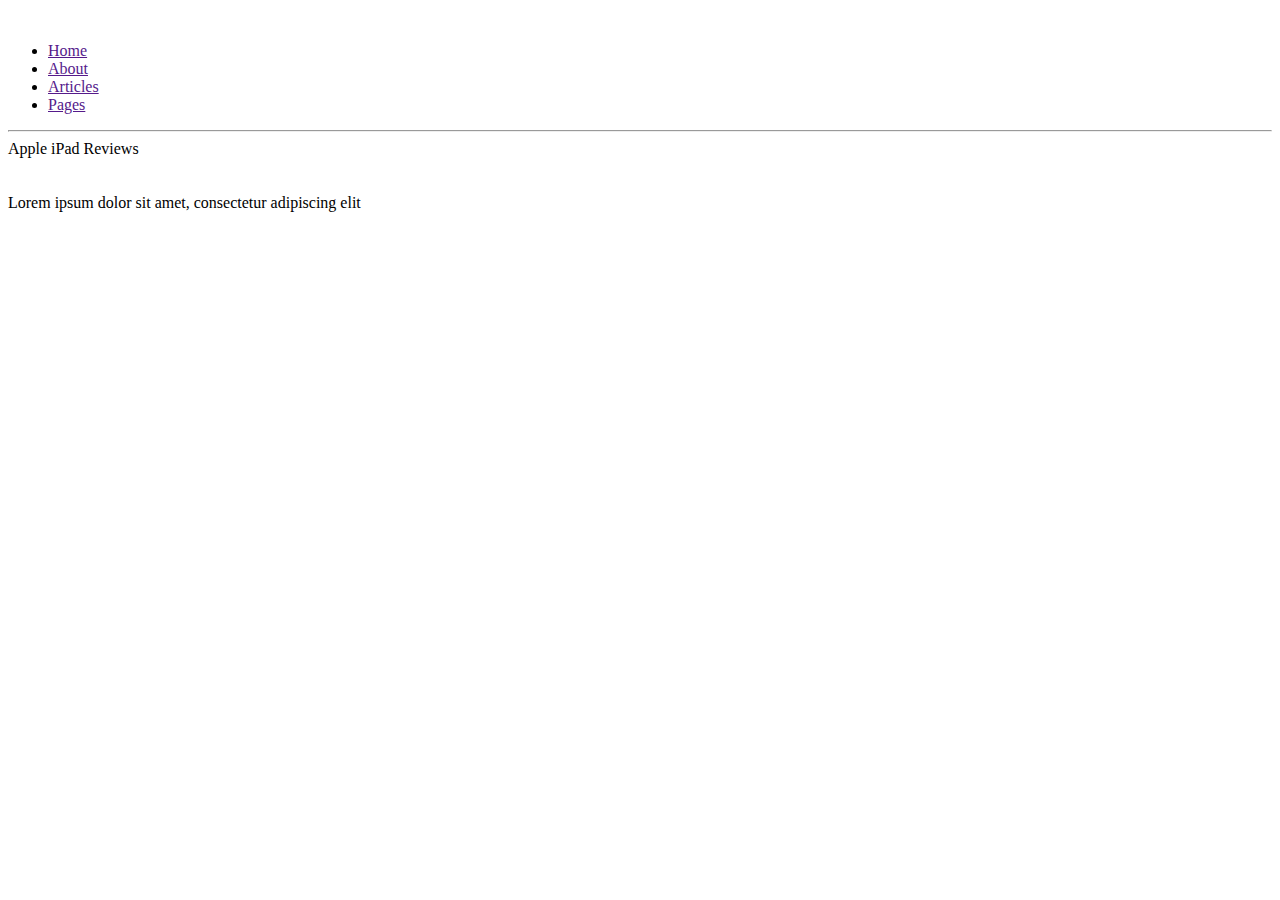
==== main.html @ 792b78f4 "Initial commit" ====
<!DOCTYPE html>
<html lang="en">
<head>
    <meta charset="UTF-8">
    <title>MetroBlog</title>
    <link rel="stylesheet" href="./css/main.css">
</head>
<body>
    <section id="header">
        <img src="./images/logo.png" alt="" id="logo-image">
        <ul id="header-nav">
            <li class="header-nav-element"><a href="">Home</a></li>
            <li class="header-nav-element"><a href="">About</a></li>
            <li class="header-nav-element"><a href="">Articles</a></li>
            <li class="header-nav-element"><a href="">Pages</a></li>
        </ul>

    </section>
    <hr>

    <section id="body">
        <section id="banner">
            <section id="banner-text">
                Apple iPad Reviews
            </section>
            <img src="./images/banner.png" alt="" id="banner-img">
        </section>
        <section id="featured-post">
            <img src="./images/feature.png" alt="" id="feauture-img">
            <section class="post-content">
                <section class="post-header">
                    Lorem ipsum dolor sit amet, consectetur adipiscing elit
                </section>
                <section class="post-text">
                </section>
            </section>
        </section>
    </section>
</body>
</html>
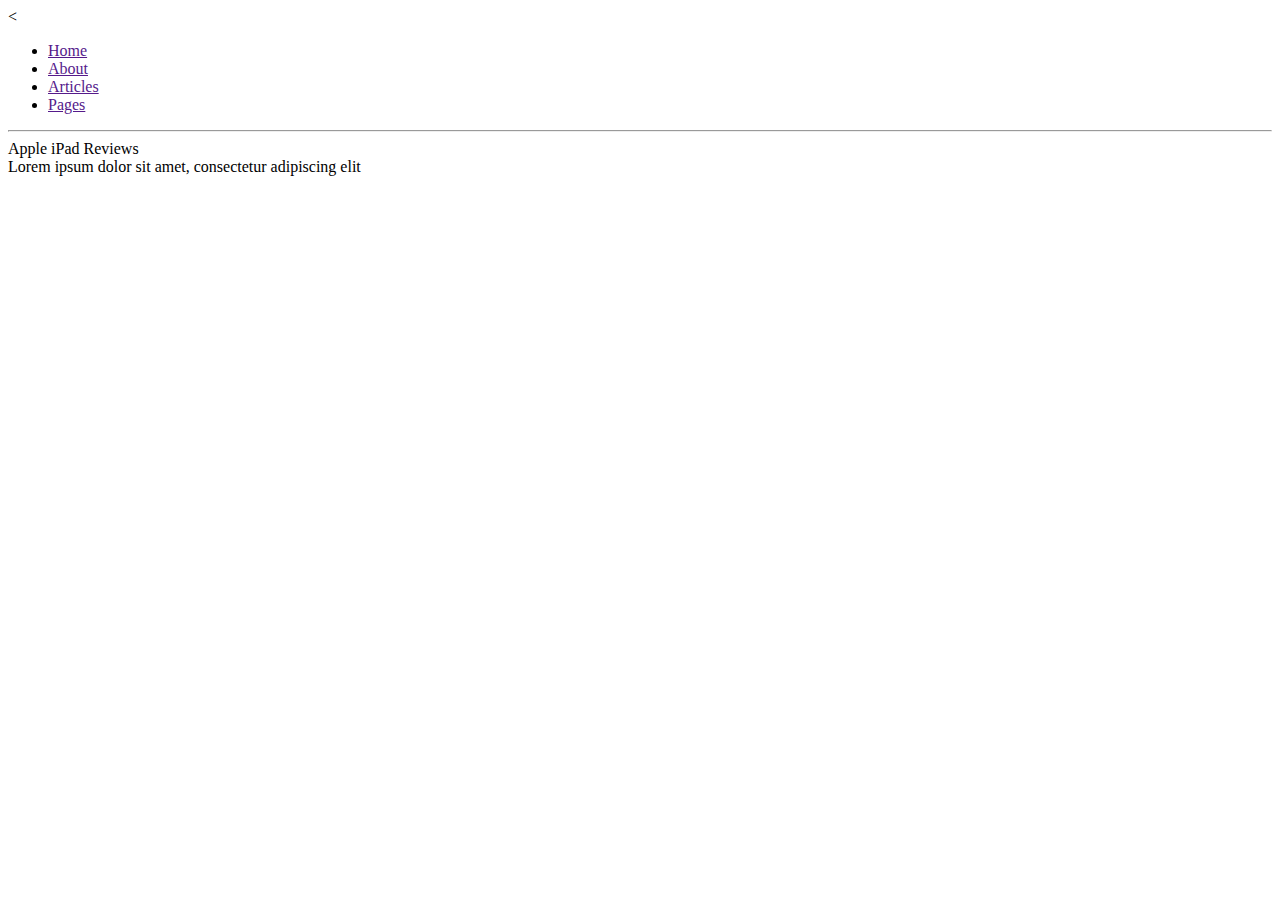
==== commit d1fcf1fa: "asd" ====
--- a/main.html
+++ b/main.html
@@ -3,11 +3,11 @@
 <head>
     <meta charset="UTF-8">
     <title>MetroBlog</title>
-    <link rel="stylesheet" href="./css/main.css">
+    <link rel="stylesheet" href="./css/index.css">
 </head>
 <body>
     <section id="header">
-        <img src="./images/logo.png" alt="" id="logo-image">
+        <
         <ul id="header-nav">
             <li class="header-nav-element"><a href="">Home</a></li>
             <li class="header-nav-element"><a href="">About</a></li>
@@ -23,10 +23,8 @@
             <section id="banner-text">
                 Apple iPad Reviews
             </section>
-            <img src="./images/banner.png" alt="" id="banner-img">
         </section>
         <section id="featured-post">
-            <img src="./images/feature.png" alt="" id="feauture-img">
             <section class="post-content">
                 <section class="post-header">
                     Lorem ipsum dolor sit amet, consectetur adipiscing elit
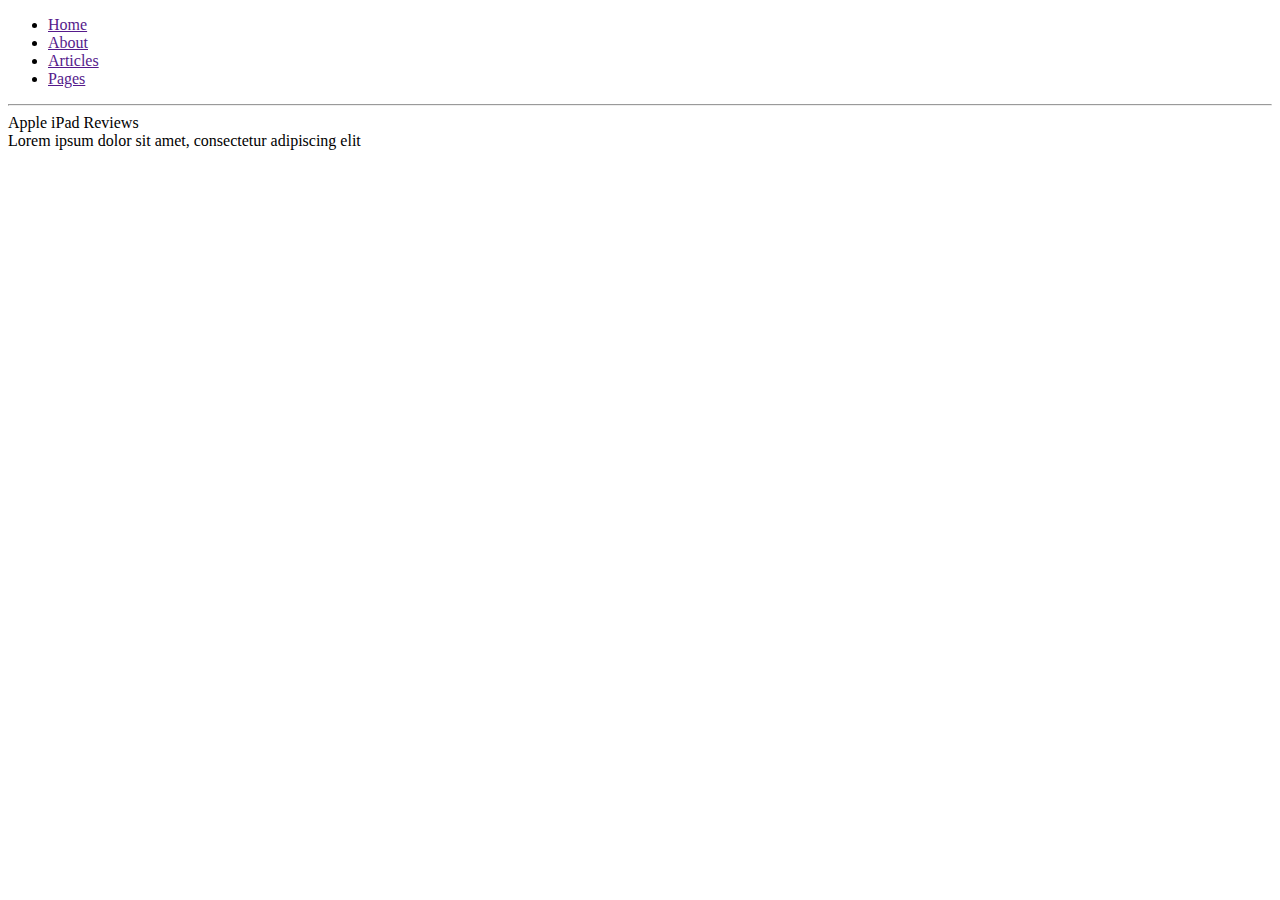
==== commit cceeaadb: "asd" ====
--- a/main.html
+++ b/main.html
@@ -3,11 +3,10 @@
 <head>
     <meta charset="UTF-8">
     <title>MetroBlog</title>
-    <link rel="stylesheet" href="./css/index.css">
 </head>
 <body>
     <section id="header">
-        <
+
         <ul id="header-nav">
             <li class="header-nav-element"><a href="">Home</a></li>
             <li class="header-nav-element"><a href="">About</a></li>
